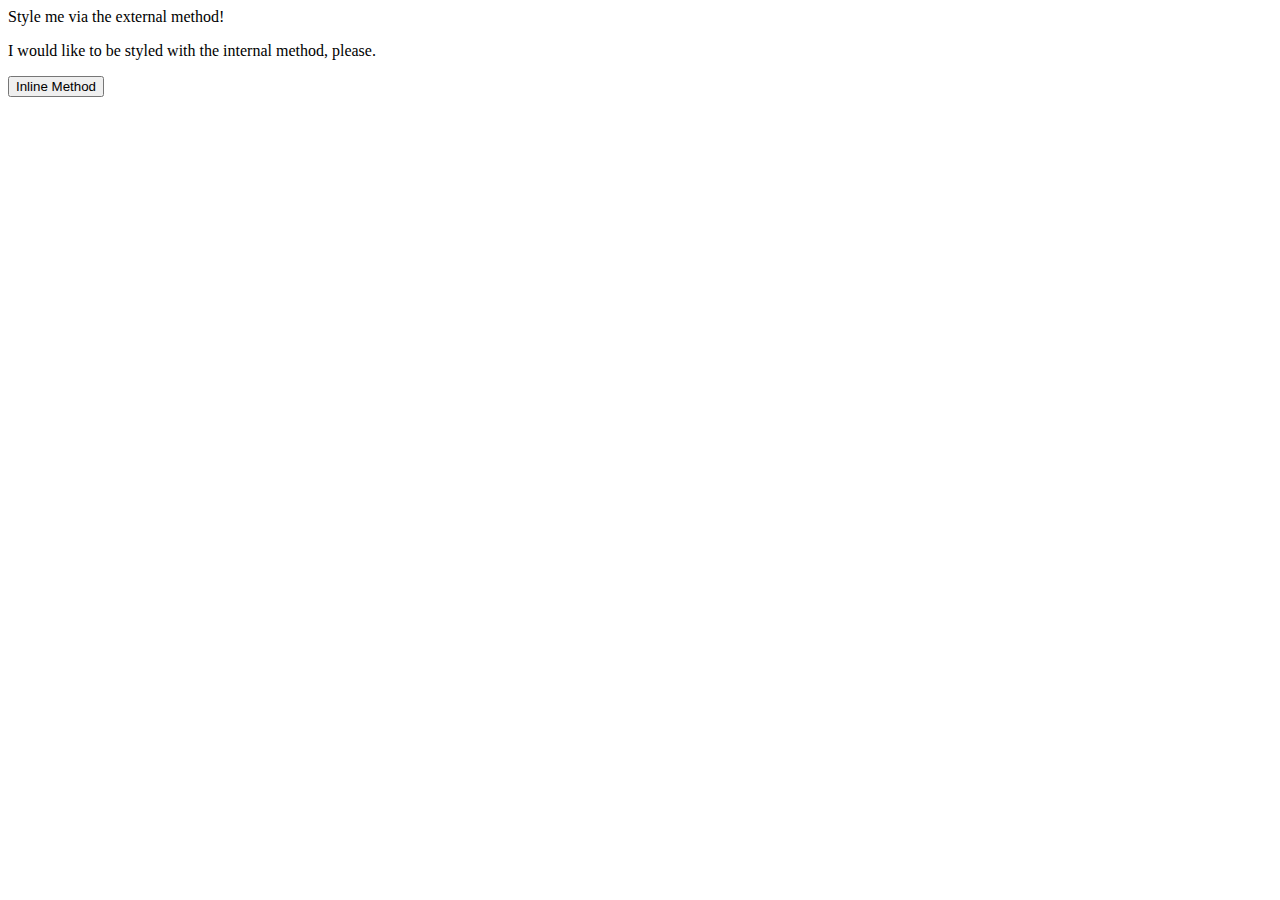
==== foundations/01-css-methods/index.html @ 55e53f25 "Create style.css, add div style." ====
<!DOCTYPE html>
<html lang="en">
  <head>
    <meta charset="UTF-8">
    <meta http-equiv="X-UA-Compatible" content="IE=edge">
    <meta name="viewport" content="width=device-width, initial-scale=1.0">
    <title>Methods for Adding CSS</title>
    <link rel="stylesheet" href="styles.css">
  </head>
  <body>
    <div>Style me via the external method!</div>
    <p>I would like to be styled with the internal method, please.</p>
    <button>Inline Method</button>
  </body>
</html>
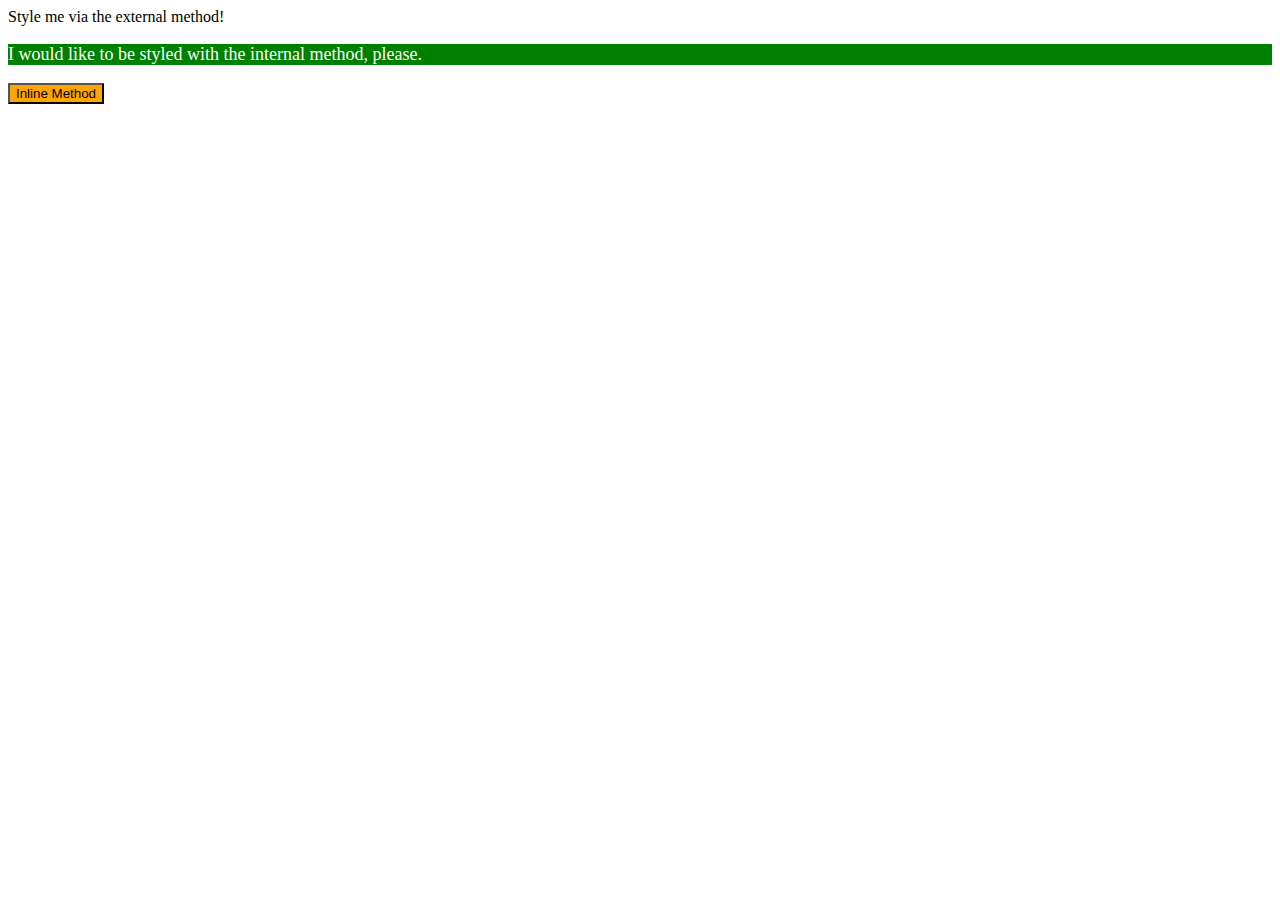
==== commit 69454f1f: "add internal and inline style elements." ====
--- a/foundations/01-css-methods/index.html
+++ b/foundations/01-css-methods/index.html
@@ -6,10 +6,17 @@
     <meta name="viewport" content="width=device-width, initial-scale=1.0">
     <title>Methods for Adding CSS</title>
     <link rel="stylesheet" href="styles.css">
+    <style>
+      p {
+        color: white;
+        background-color: green;
+        font-size: 18px;
+      }
+    </style>
   </head>
   <body>
     <div>Style me via the external method!</div>
     <p>I would like to be styled with the internal method, please.</p>
-    <button>Inline Method</button>
+    <button style="background-color: orange; font-size=18px">Inline Method</button>
   </body>
 </html>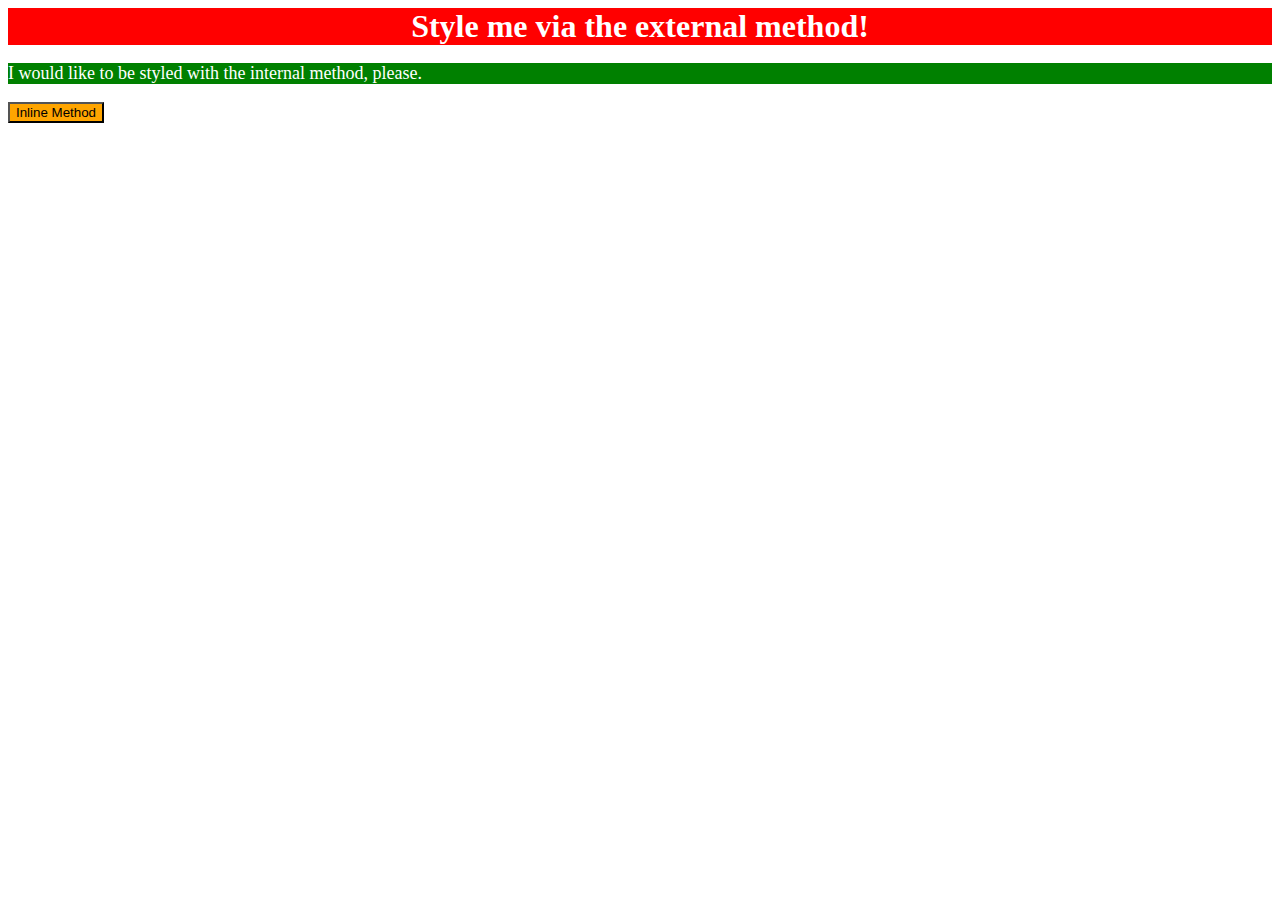
==== commit 1d6c4b4b: "Fix href to style.css" ====
--- a/foundations/01-css-methods/index.html
+++ b/foundations/01-css-methods/index.html
@@ -5,7 +5,7 @@
     <meta http-equiv="X-UA-Compatible" content="IE=edge">
     <meta name="viewport" content="width=device-width, initial-scale=1.0">
     <title>Methods for Adding CSS</title>
-    <link rel="stylesheet" href="styles.css">
+    <link rel="stylesheet" href="../01-css-methods/style.css">
     <style>
       p {
         color: white;
--- a/foundations/01-css-methods/style.css
+++ b/foundations/01-css-methods/style.css
@@ -0,0 +1,7 @@
+div {
+    color: white;
+    background-color: red;
+    font-size: 32px;
+    text-align: center;
+    font-weight: bold;
+}